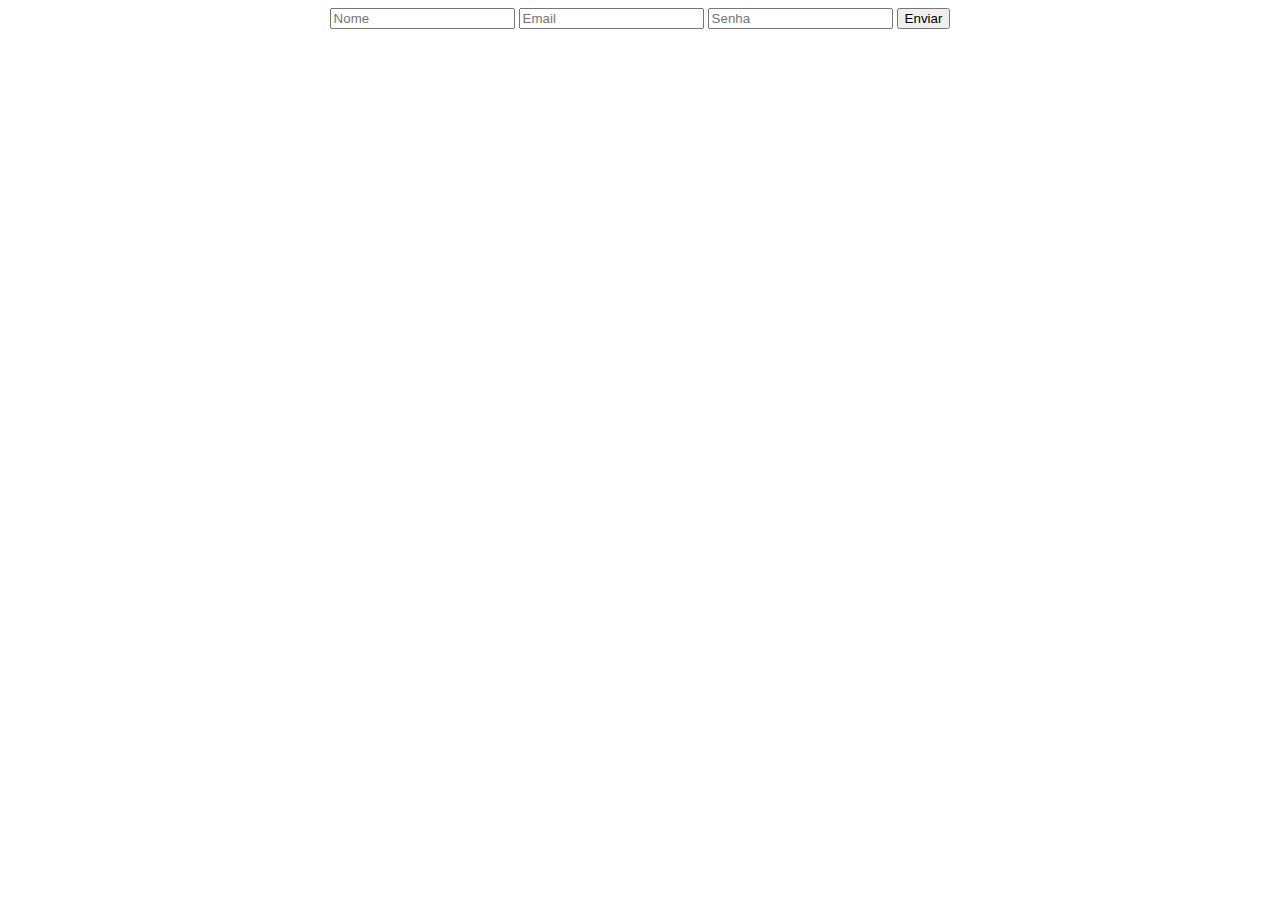
==== front/index.html @ fab572f0 "pasta front" ====
<!DOCTYPE html>
<html lang="pt-br">
<head>
    <meta charset="UTF-8">
    <meta name="viewport" content="width=device-width, initial-scale=1.0">
    <title>Horizon Eventos</title>
    <link rel="stylesheet" href="css/style.css">
</head>
<body>
    
    <form id="formCadastro">
        <input type="text" id="nome" placeholder="Nome" required>
        <input type="email" id="email" placeholder="Email" required>
        <input type="password" id="senha" placeholder="Senha" required>
        <button type="submit">Enviar</button>
    </form>



    <script src="script/script.js"></script>
</body>
</html>
---- front/css/style.css ----
body{
    display: flex;
    align-items: center;
    justify-content: center;

}
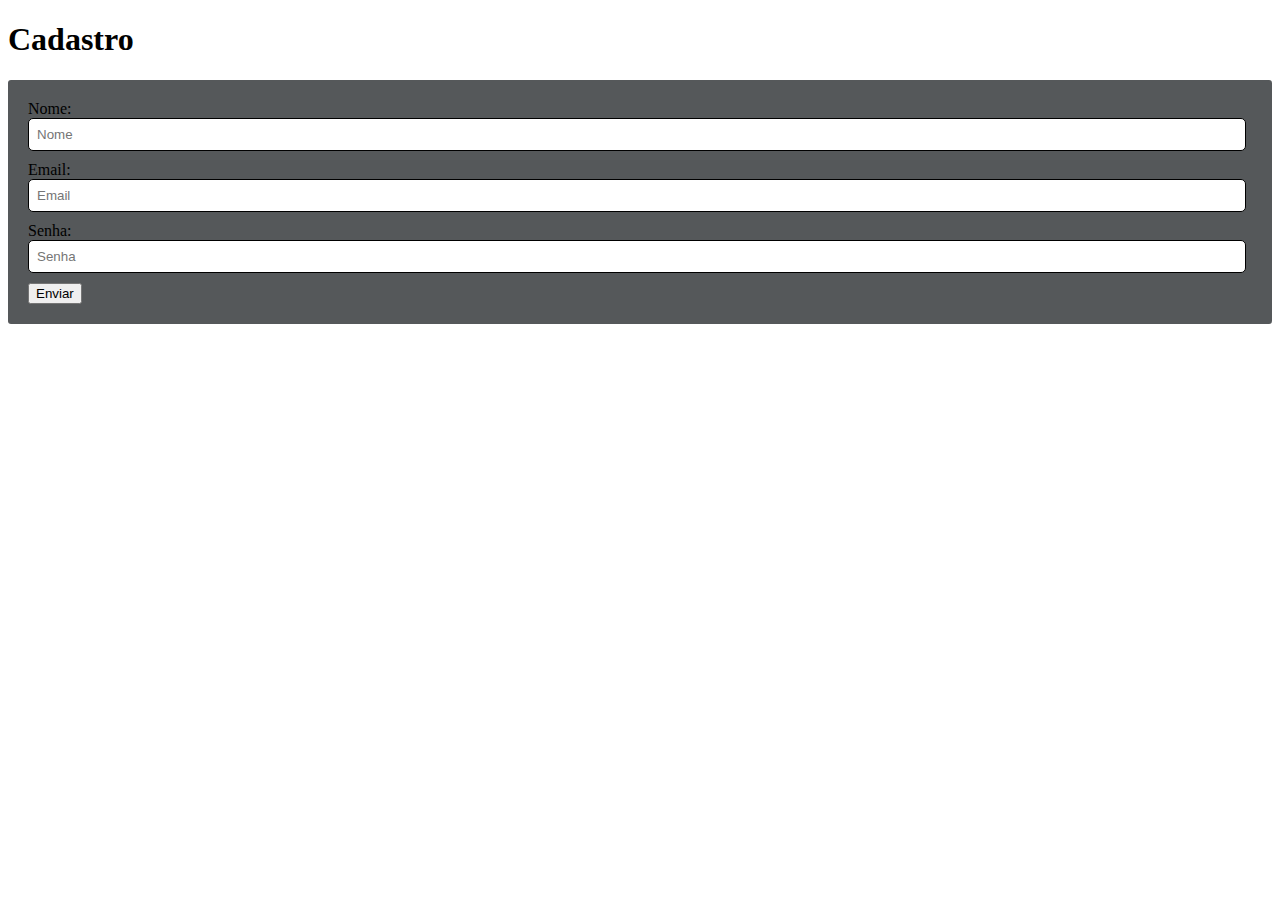
==== commit 0c372c0e: "form" ====
--- a/front/index.html
+++ b/front/index.html
@@ -7,13 +7,23 @@
     <link rel="stylesheet" href="css/style.css">
 </head>
 <body>
+
+    <div class="topo">
+        <h1>Cadastro</h1>
+    </div>
     
-    <form id="formCadastro">
-        <input type="text" id="nome" placeholder="Nome" required>
-        <input type="email" id="email" placeholder="Email" required>
-        <input type="password" id="senha" placeholder="Senha" required>
-        <button type="submit">Enviar</button>
-    </form>
+    <div class="formulario">
+        <form id="formCadastro" class="formCadastro">
+            <label for="nome">Nome:</label>
+            <input type="text" id="nome" placeholder="Nome" required>
+            <label for="email">Email:</label>
+            <input type="email" id="email" placeholder="Email" required>
+            <label for="senha">Senha:</label>
+            <input type="password" id="senha" placeholder="Senha" required>
+            <button type="submit">Enviar</button>
+        </form>
+    </div>
+    
 
 
 
--- a/front/css/style.css
+++ b/front/css/style.css
@@ -1,6 +1,39 @@
-body{
+formulario{
+    display: flex;
+    justify-content: center;
+    align-items: center;
+}
+
+
+.formCadastro{
+    background-color: rgb(85, 88, 90);
+    border-radius: 3px;
+    padding: 20px;
+}
+
+input{
+    width: 50%;
+    padding: 8px;
+    border: 1px solid ;
+    border-radius: 5px;
+}
+
+.formCadastro h1{
+    text-align: center;
+    color: azure;
+}
+
+label{
+    display: block;
+}
+
+.formCadastro input{
+  width: 98%;
+  margin-bottom: 10px;
+}
+
+.formCadastro button{
     display: flex;
     align-items: center;
     justify-content: center;
-
 }